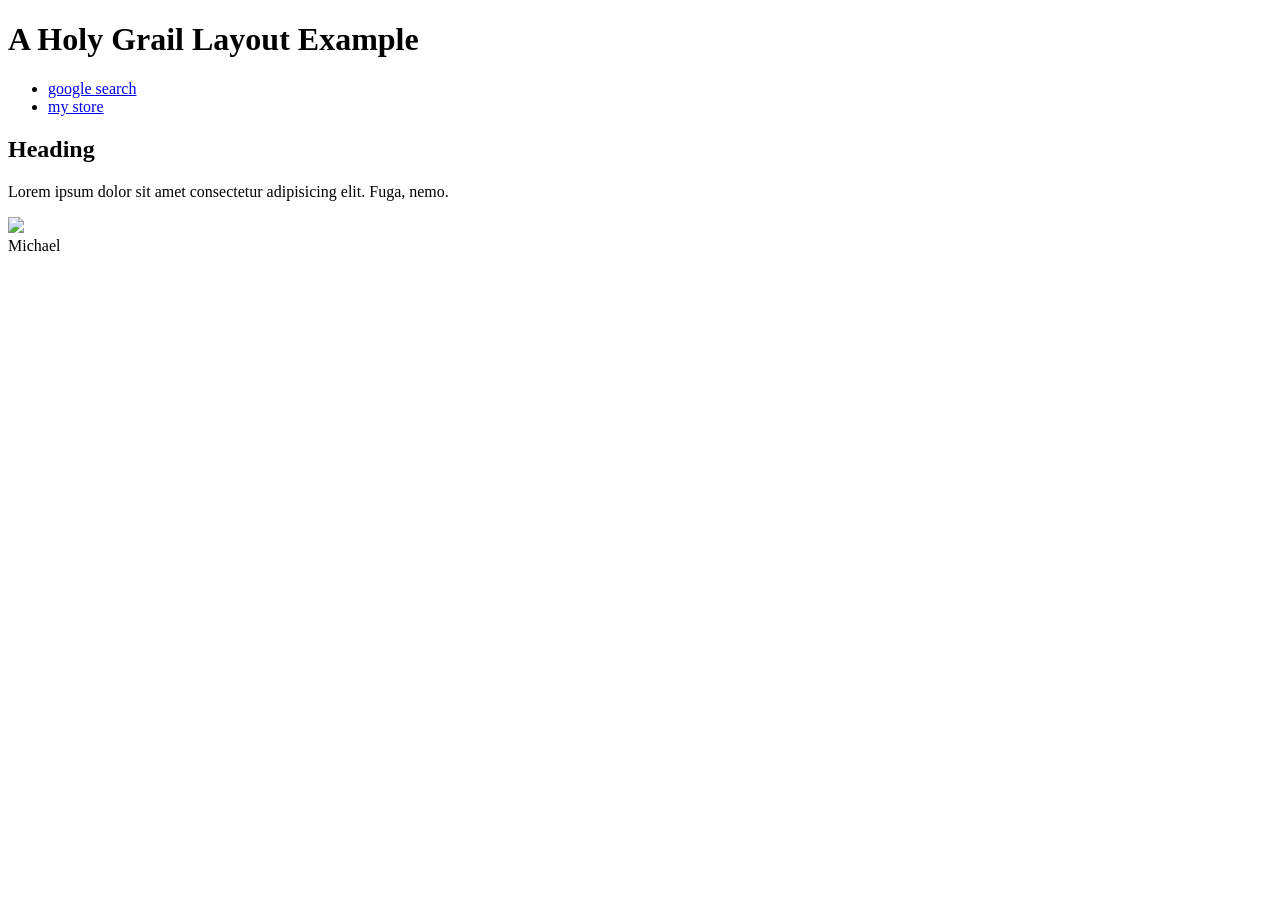
==== week02/holygrail.html @ d0a1cd97 "holy grail added" ====
<!DOCTYPE html>
<html lang="en-US">
<head>
    <meta charset="UTF-8">
    <meta name="viewport" content="width=device-width, initial-scale=1.0">
    <title>Michael Eno | Holy Grail Layout Example</title>
    <meta name="description" content="A common layout on the web called the 'Holy Grail'">
    <meta name="Author" content="Michael Eno">
</head>
<body>
    <header>
        <h1>A Holy Grail Layout Example</h1>
    </header>
    <nav>
        <ul>
        <li><a href="www.google.com/search">google search</a></li>
        <li><a href="www.mtechsale.com">my store</a></li>
    </ul>

    </nav>
    <main>
        <section><h1>Heading</h1></section>
        <section><p>Lorem ipsum dolor sit amet consectetur adipisicing elit. Fuga, nemo.</p></section>
        <aside><img src="https://content.churchofjesuschrist.org/templesldsorg/bc/Temples/photo-galleries/barranquilla-colombia/800x800/9-Barranquilla-Columblia-Temple-2135244.jpg" width="200"></aside>
        <footer>Michael</footer>

    </main>
    
    
</body>
</html>
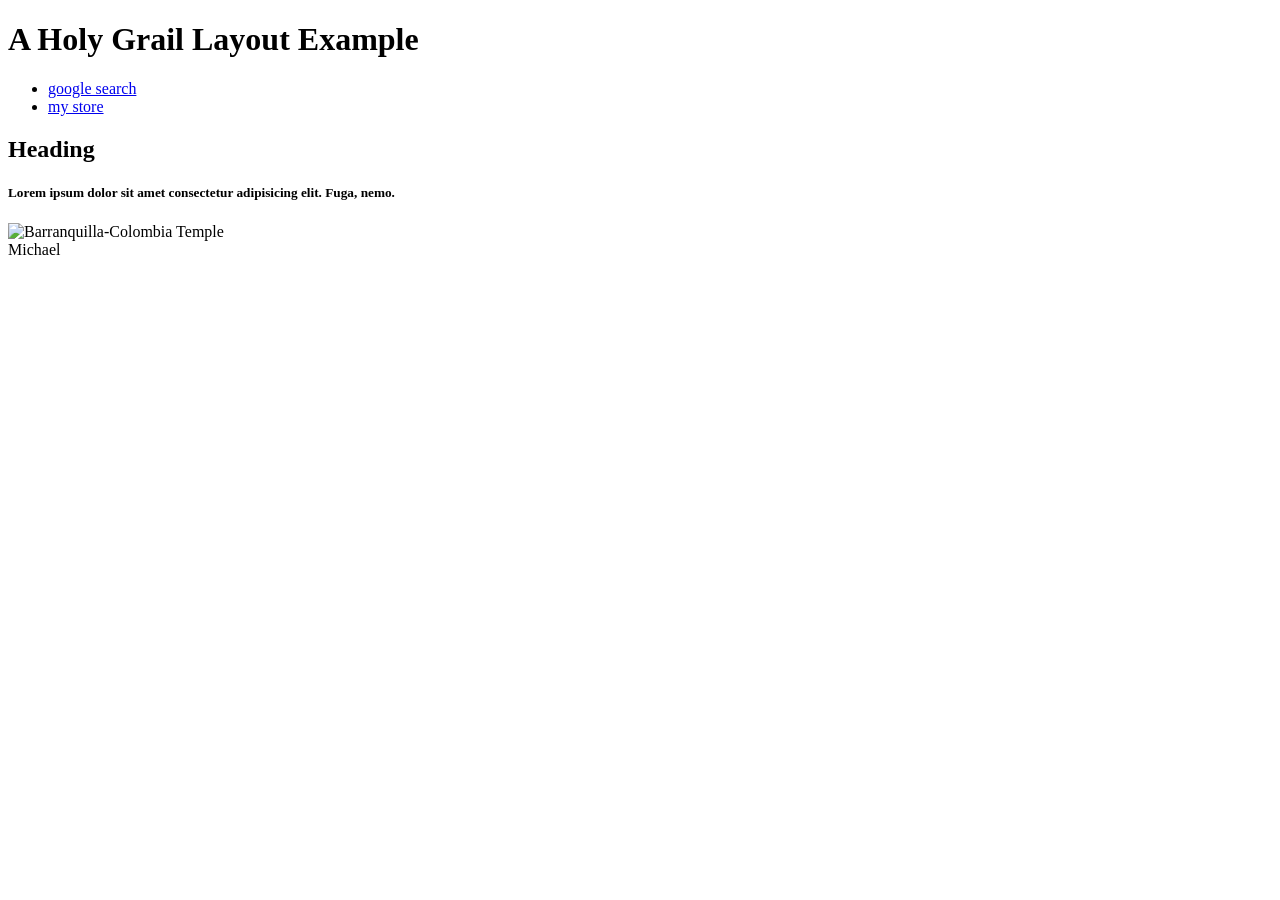
==== commit a418cf14: "holy grail modified" ====
--- a/week02/holygrail.html
+++ b/week02/holygrail.html
@@ -20,8 +20,9 @@
     </nav>
     <main>
         <section><h1>Heading</h1></section>
-        <section><p>Lorem ipsum dolor sit amet consectetur adipisicing elit. Fuga, nemo.</p></section>
-        <aside><img src="https://content.churchofjesuschrist.org/templesldsorg/bc/Temples/photo-galleries/barranquilla-colombia/800x800/9-Barranquilla-Columblia-Temple-2135244.jpg" width="200"></aside>
+        <section><p>
+            <h5>Lorem ipsum dolor sit amet consectetur adipisicing elit. Fuga, nemo.</h5></p></section>
+        <aside><img src="https://content.churchofjesuschrist.org/templesldsorg/bc/Temples/photo-galleries/barranquilla-colombia/800x800/9-Barranquilla-Columblia-Temple-2135244.jpg" width="200" alt="Barranquilla-Colombia Temple "></aside>
         <footer>Michael</footer>
 
     </main>
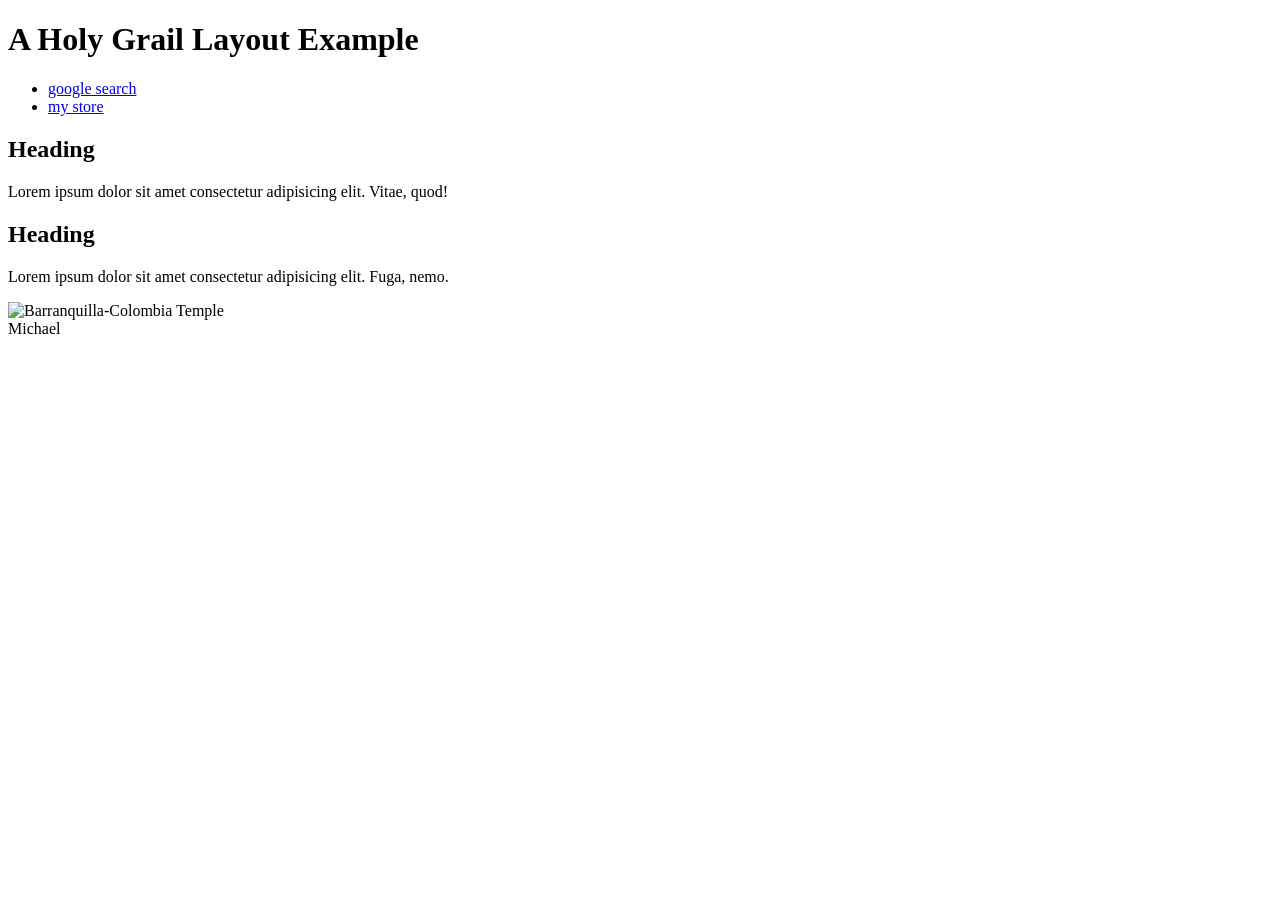
==== commit 7169f3ac: "updated finally" ====
--- a/week02/holygrail.html
+++ b/week02/holygrail.html
@@ -19,10 +19,14 @@
 
     </nav>
     <main>
-        <section><h1>Heading</h1></section>
-        <section><p>
-            <h5>Lorem ipsum dolor sit amet consectetur adipisicing elit. Fuga, nemo.</h5></p></section>
-        <aside><img src="https://content.churchofjesuschrist.org/templesldsorg/bc/Temples/photo-galleries/barranquilla-colombia/800x800/9-Barranquilla-Columblia-Temple-2135244.jpg" width="200" alt="Barranquilla-Colombia Temple "></aside>
+        <section><h2>Heading</h2><p>Lorem ipsum dolor sit amet consectetur adipisicing elit. Vitae, quod!</p></section>
+        <section>
+            <h2>Heading</h2>
+                <p>Lorem ipsum dolor sit amet consectetur adipisicing elit. Fuga, nemo.</p>
+        </section>
+        <aside>
+            <img src="https://content.churchofjesuschrist.org/templesldsorg/bc/Temples/photo-galleries/barranquilla-colombia/800x800/9-Barranquilla-Columblia-Temple-2135244.jpg" width="200" alt="Barranquilla-Colombia Temple ">
+        </aside>
         <footer>Michael</footer>
 
     </main>
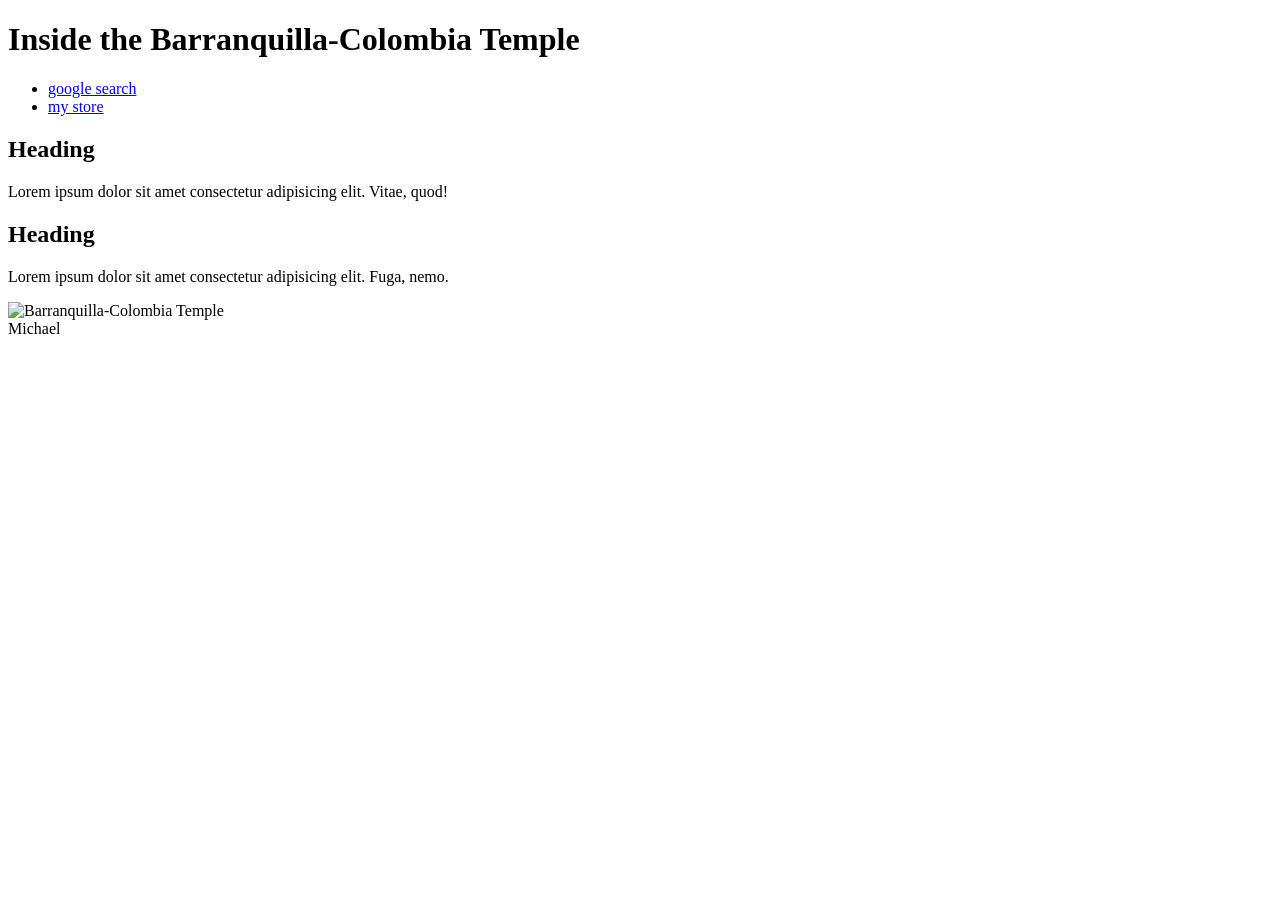
==== commit 1bc3fd7e: "finalized" ====
--- a/week02/holygrail.html
+++ b/week02/holygrail.html
@@ -3,13 +3,13 @@
 <head>
     <meta charset="UTF-8">
     <meta name="viewport" content="width=device-width, initial-scale=1.0">
-    <title>Michael Eno | Holy Grail Layout Example</title>
+    <title>Michael Eno | Temple Picture</title>
     <meta name="description" content="A common layout on the web called the 'Holy Grail'">
-    <meta name="Author" content="Michael Eno">
+    <meta name="author" content="Michael Eno">
 </head>
 <body>
     <header>
-        <h1>A Holy Grail Layout Example</h1>
+        <h1>Inside the Barranquilla-Colombia Temple</h1>
     </header>
     <nav>
         <ul>
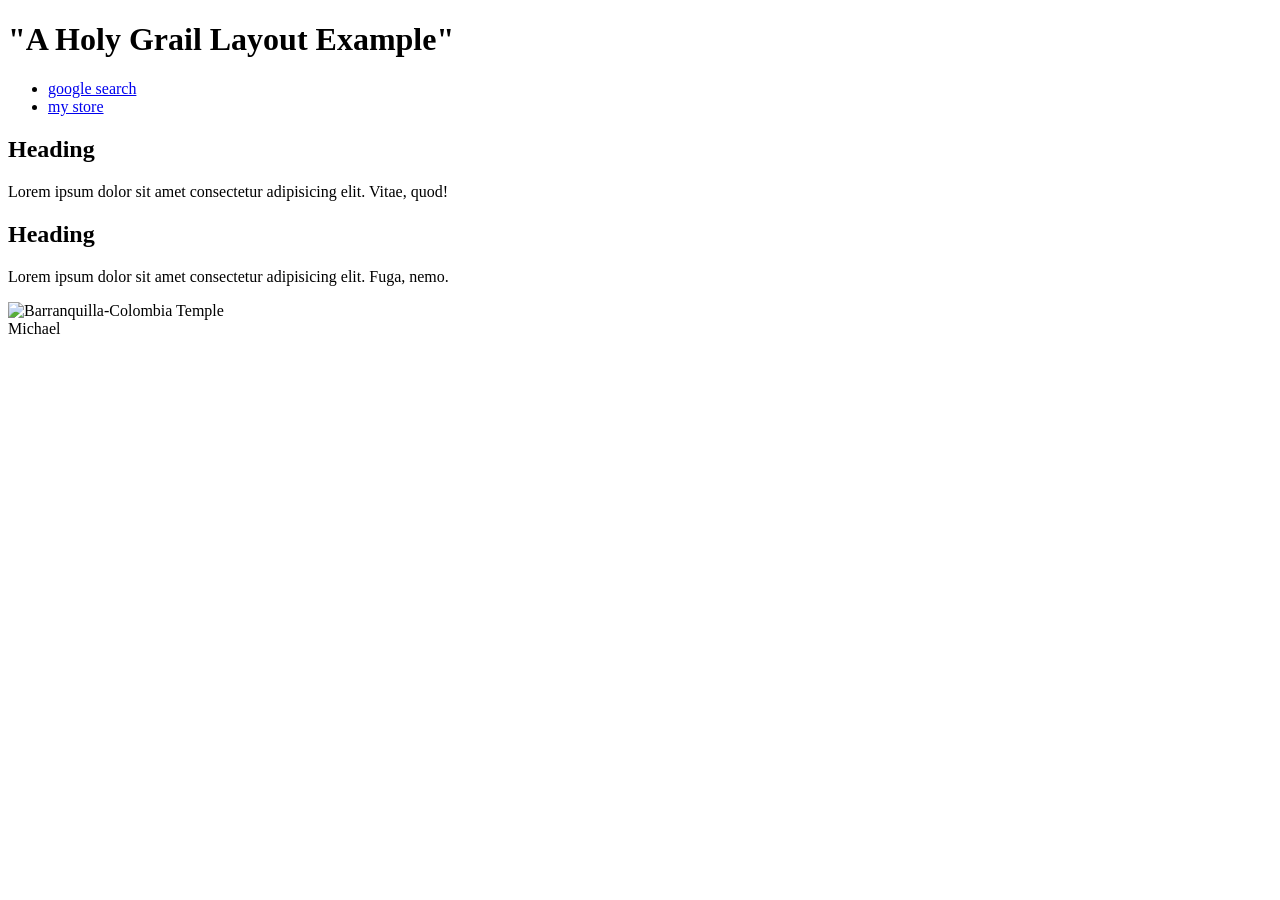
==== commit adc15994: "final update" ====
--- a/week02/holygrail.html
+++ b/week02/holygrail.html
@@ -4,12 +4,12 @@
     <meta charset="UTF-8">
     <meta name="viewport" content="width=device-width, initial-scale=1.0">
     <title>Michael Eno | Temple Picture</title>
-    <meta name="description" content="A common layout on the web called the 'Holy Grail'">
+    <meta name="description" content="A common layout example on the web called the 'holy grail' layout.">
     <meta name="author" content="Michael Eno">
 </head>
 <body>
     <header>
-        <h1>Inside the Barranquilla-Colombia Temple</h1>
+        <h1>"A Holy Grail Layout Example"</h1>
     </header>
     <nav>
         <ul>
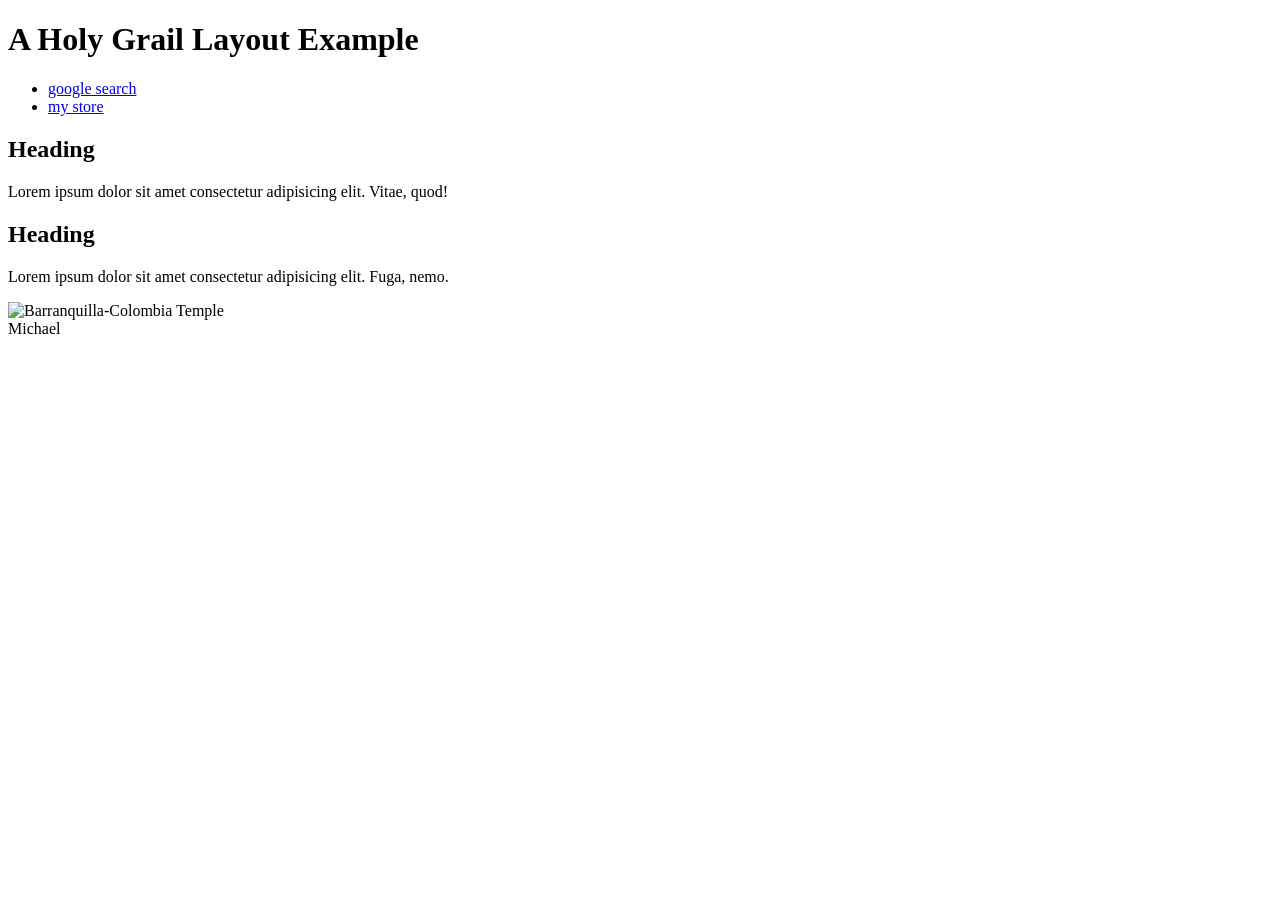
==== commit 9afbd5f6: "final update" ====
--- a/week02/holygrail.html
+++ b/week02/holygrail.html
@@ -9,7 +9,7 @@
 </head>
 <body>
     <header>
-        <h1>"A Holy Grail Layout Example"</h1>
+        <h1>A Holy Grail Layout Example</h1>
     </header>
     <nav>
         <ul>
